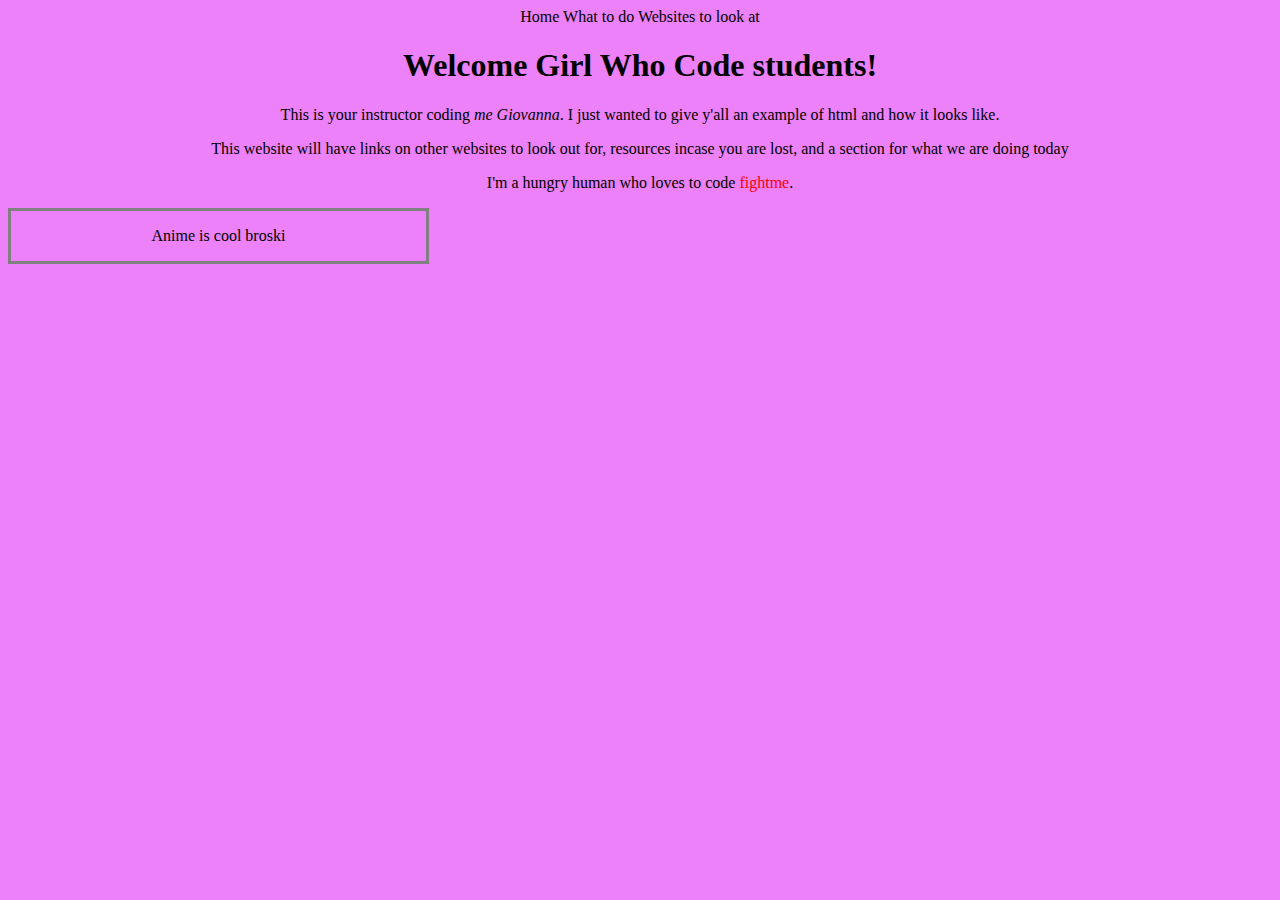
==== GioT/index.html @ f44f909c "Rough start of the website" ====
<!DOCTYPE html>
<html>
    <head>
        <link rel="stylesheet" href="style.css" />
        <title>SLHS GWC</title>
         <link rel="shortcut icon" href="GWC_logo.png" type="image" sizes="18x18">
    </head>
    <body>
         <!--<audio autoplay loop>
        <source src="y2mate.com - Gurenge__IkopJwRDKU.mp3" type="audio/mpeg">
      </audio>-->
         <nav>
            <a href="index.html">Home</a>
            <a href="sched.html">What to do</a>
            <a href="webbers.html">Websites to look at</a>
            </nav></div>
  <!-- <div class="row">
        <div class="colum">
            <div class="flow">
                <img src="flower_tumblr.gif"></div></div>
        <div class="colum">
    <img src="IMG_3690 (1).JPG">
        </div>
        <div class="colum"><div class="flow">
    <img src="flower_tumblr.gif">
            </div>
        </div></div>--> 
    
     <h1>Welcome Girl Who Code students!</h1>
    <p>This is your instructor coding <i>me Giovanna</i>. I just wanted to give y'all an example of html and how it looks like.</ew> </p>
    <p>This website will have links on other websites to look out for, resources incase you are lost, and a section for what we are doing today</p>
        <p>I'm a hungry human who loves to code <p1>fightme</p1>.</p>
     <!--<div id="whynot">
            <a href="http://www.rasputinmusic.com/" target="_blank" id="rasputin">Buy some bops here!</a>
            <br>
    </div>-->
    <div id="whynot">
        <p>Anime is cool broski</p>
    </div>
    </body>
</html>
---- GioT/style.css ----
img{ 
    width: 200px;
}
body
{   text-align: center;
    font-family: "Comic Sans MS ";
}
body {
    background-color: #ed81f9;
}
p1{
color:red;
    lol
}
* {
  box-sizing: border-box;
}

.colum {
  float: left;
  width: 33.33%;
  padding: 10px;
}

/* Clearfix (clear floats) */
.row::after {
  content: "";
  clear: both;
  display: table;
}
#whynot {
    width: 33.3%;
    padding: 0px;
    border: 3px solid gray;
    margin: 0;
    float:left; 
}
#ihate{
 width: 33.3%;
    padding: 0px;
    border: 3px solid orange;
    margin: 0;
    float:left; 
    max-width: 100%;

}
.potatoe{

    padding:10px;
    border: 3px solid green;
    margin: 0;
    float:left;
    max-width: 100%;
}


a{
color:black;
text-decoration:none;
}
a.visited{
color:green;
}
a.hover{
color:blue;
background-color:light green;
text-decoration: underline;
}

a.active{
color:purple;}
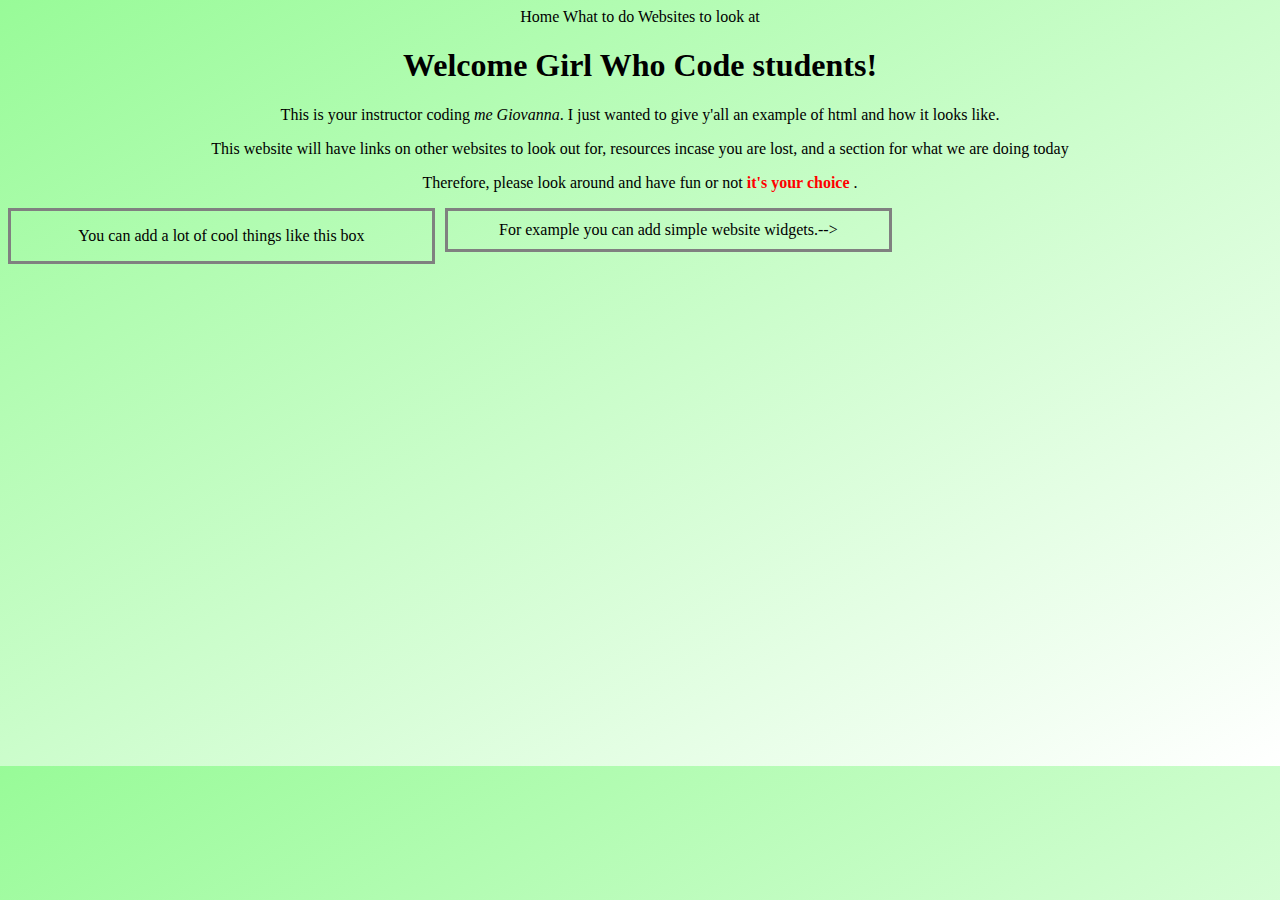
==== commit 69c7e773: "yehaw, worked on index" ====
--- a/GioT/index.html
+++ b/GioT/index.html
@@ -2,6 +2,7 @@
 <!DOCTYPE html>
 <html>
     <head>
+        <link href="https://cdn.jsdelivr.net/npm/bootstrap@5.0.2/dist/css/bootstrap.min.css" rel="stylesheet" integrity="sha384-EVSTQN3/azprG1Anm3QDgpJLIm9Nao0Yz1ztcQTwFspd3yD65VohhpuuCOmLASjC" crossorigin="anonymous">
         <link rel="stylesheet" href="style.css" />
         <title>SLHS GWC</title>
          <link rel="shortcut icon" href="GWC_logo.png" type="image" sizes="18x18">
@@ -30,13 +31,15 @@
      <h1>Welcome Girl Who Code students!</h1>
     <p>This is your instructor coding <i>me Giovanna</i>. I just wanted to give y'all an example of html and how it looks like.</ew> </p>
     <p>This website will have links on other websites to look out for, resources incase you are lost, and a section for what we are doing today</p>
-        <p>I'm a hungry human who loves to code <p1>fightme</p1>.</p>
+        <p> Therefore, please look around and have fun or not <p1><b>it's your choice </b></p1>.</p>
      <!--<div id="whynot">
             <a href="http://www.rasputinmusic.com/" target="_blank" id="rasputin">Buy some bops here!</a>
             <br>
     </div>-->
     <div id="whynot">
-        <p>Anime is cool broski</p>
+        <p>You can add a lot of cool things like this box</p>
     </div>
+    <div id="needBorder">For example you can add simple website widgets.--></div>
+    <iframe class=center-align src="https://open.spotify.com/embed/playlist/3tOfHhsF3Il8iBu19N9F99?utm_source=generator" width="30%" height="380" frameBorder="0" allowfullscreen="" allow="autoplay; clipboard-write; encrypted-media; fullscreen; picture-in-picture"></iframe>
     </body>
 </html>
--- a/GioT/style.css
+++ b/GioT/style.css
@@ -6,15 +6,16 @@
     font-family: "Comic Sans MS ";
 }
 body {
-    background-color: #ed81f9;
+    height: 750px;
+    background-color: lightblue;
+    background-image: linear-gradient(to bottom right, palegreen, white);
 }
 p1{
 color:red;
     lol
 }
-* {
-  box-sizing: border-box;
-}
+
+
 
 .colum {
   float: left;
@@ -35,6 +36,14 @@
     margin: 0;
     float:left; 
 }
+#needBorder{
+    width: 33.3%;
+    padding: 10px;
+    border: 3px solid gray;
+    margin-left: 10px;
+    margin-bottom: 10px;
+    float:left;
+}
 #ihate{
  width: 33.3%;
     padding: 0px;
@@ -53,7 +62,6 @@
     max-width: 100%;
 }
 
-
 a{
 color:black;
 text-decoration:none;
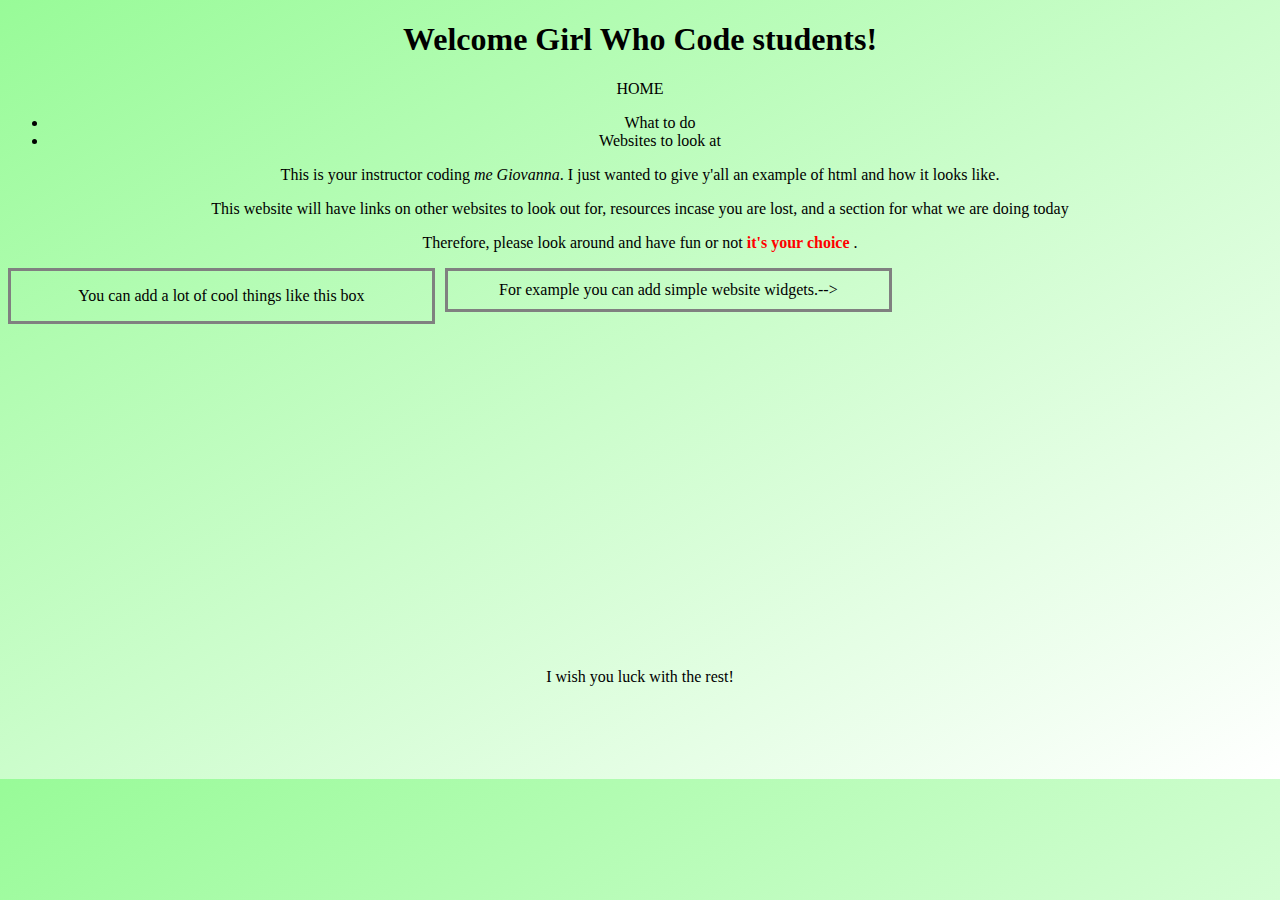
==== commit 1980577a: "Juan's code" ====
--- a/GioT/index.html
+++ b/GioT/index.html
@@ -11,11 +11,6 @@
          <!--<audio autoplay loop>
         <source src="y2mate.com - Gurenge__IkopJwRDKU.mp3" type="audio/mpeg">
       </audio>-->
-         <nav>
-            <a href="index.html">Home</a>
-            <a href="sched.html">What to do</a>
-            <a href="webbers.html">Websites to look at</a>
-            </nav></div>
   <!-- <div class="row">
         <div class="colum">
             <div class="flow">
@@ -27,8 +22,26 @@
     <img src="flower_tumblr.gif">
             </div>
         </div></div>--> 
+        
     
-     <h1>Welcome Girl Who Code students!</h1>
+            <h1>Welcome Girl Who Code students!</h1>
+    <div class=container-fluid>
+        <nav class="navbar navbar-expand-lg navbar-light bg-info rounded">
+            <div class="container-fluid">
+              <a class="navbar-brand" href="index.html">HOME</a>
+              <div class="collapse navbar-collapse" id="navbarNav">
+                <ul class="navbar-nav">
+                  <li class="nav-item">
+                    <a class="nav-link" href="sched.html">What to do</a>
+                  </li>
+                  <li class="nav-item">
+                    <a class="nav-link" href="webbers.html">Websites to look at</a>
+                  </li>
+                </ul>
+              </div>
+            </div>
+          </nav>
+      </div>
     <p>This is your instructor coding <i>me Giovanna</i>. I just wanted to give y'all an example of html and how it looks like.</ew> </p>
     <p>This website will have links on other websites to look out for, resources incase you are lost, and a section for what we are doing today</p>
         <p> Therefore, please look around and have fun or not <p1><b>it's your choice </b></p1>.</p>
@@ -41,5 +54,6 @@
     </div>
     <div id="needBorder">For example you can add simple website widgets.--></div>
     <iframe class=center-align src="https://open.spotify.com/embed/playlist/3tOfHhsF3Il8iBu19N9F99?utm_source=generator" width="30%" height="380" frameBorder="0" allowfullscreen="" allow="autoplay; clipboard-write; encrypted-media; fullscreen; picture-in-picture"></iframe>
-    </body>
+    <p>I wish you luck with the rest!</p>
+</body>
 </html>
--- a/GioT/style.css
+++ b/GioT/style.css
@@ -12,7 +12,6 @@
 }
 p1{
 color:red;
-    lol
 }
 
 
@@ -76,4 +75,8 @@
 }
 
 a.active{
-color:purple;}
+color:purple;
+}
+#green{
+    background-color: #a8ff99;
+}
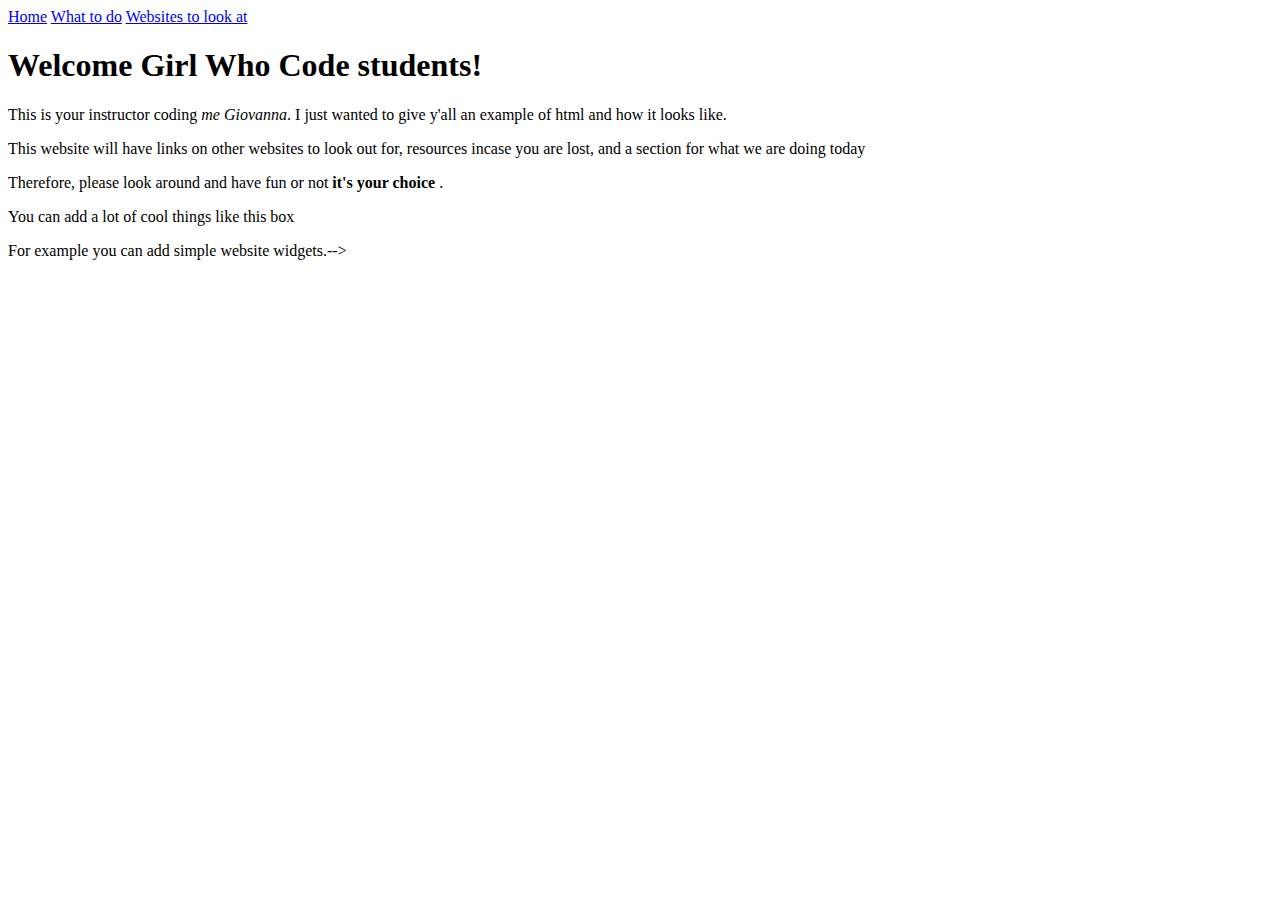
==== commit d6f4f15e: "Rename index.html to GioT/index.html" ====
--- a/GioT/index.html
+++ b/GioT/index.html
@@ -11,6 +11,11 @@
          <!--<audio autoplay loop>
         <source src="y2mate.com - Gurenge__IkopJwRDKU.mp3" type="audio/mpeg">
       </audio>-->
+         <nav>
+            <a href="index.html">Home</a>
+            <a href="sched.html">What to do</a>
+            <a href="webbers.html">Websites to look at</a>
+            </nav></div>
   <!-- <div class="row">
         <div class="colum">
             <div class="flow">
@@ -22,26 +27,8 @@
     <img src="flower_tumblr.gif">
             </div>
         </div></div>--> 
-        
     
-            <h1>Welcome Girl Who Code students!</h1>
-    <div class=container-fluid>
-        <nav class="navbar navbar-expand-lg navbar-light bg-info rounded">
-            <div class="container-fluid">
-              <a class="navbar-brand" href="index.html">HOME</a>
-              <div class="collapse navbar-collapse" id="navbarNav">
-                <ul class="navbar-nav">
-                  <li class="nav-item">
-                    <a class="nav-link" href="sched.html">What to do</a>
-                  </li>
-                  <li class="nav-item">
-                    <a class="nav-link" href="webbers.html">Websites to look at</a>
-                  </li>
-                </ul>
-              </div>
-            </div>
-          </nav>
-      </div>
+     <h1>Welcome Girl Who Code students!</h1>
     <p>This is your instructor coding <i>me Giovanna</i>. I just wanted to give y'all an example of html and how it looks like.</ew> </p>
     <p>This website will have links on other websites to look out for, resources incase you are lost, and a section for what we are doing today</p>
         <p> Therefore, please look around and have fun or not <p1><b>it's your choice </b></p1>.</p>
@@ -54,6 +41,5 @@
     </div>
     <div id="needBorder">For example you can add simple website widgets.--></div>
     <iframe class=center-align src="https://open.spotify.com/embed/playlist/3tOfHhsF3Il8iBu19N9F99?utm_source=generator" width="30%" height="380" frameBorder="0" allowfullscreen="" allow="autoplay; clipboard-write; encrypted-media; fullscreen; picture-in-picture"></iframe>
-    <p>I wish you luck with the rest!</p>
-</body>
+    </body>
 </html>
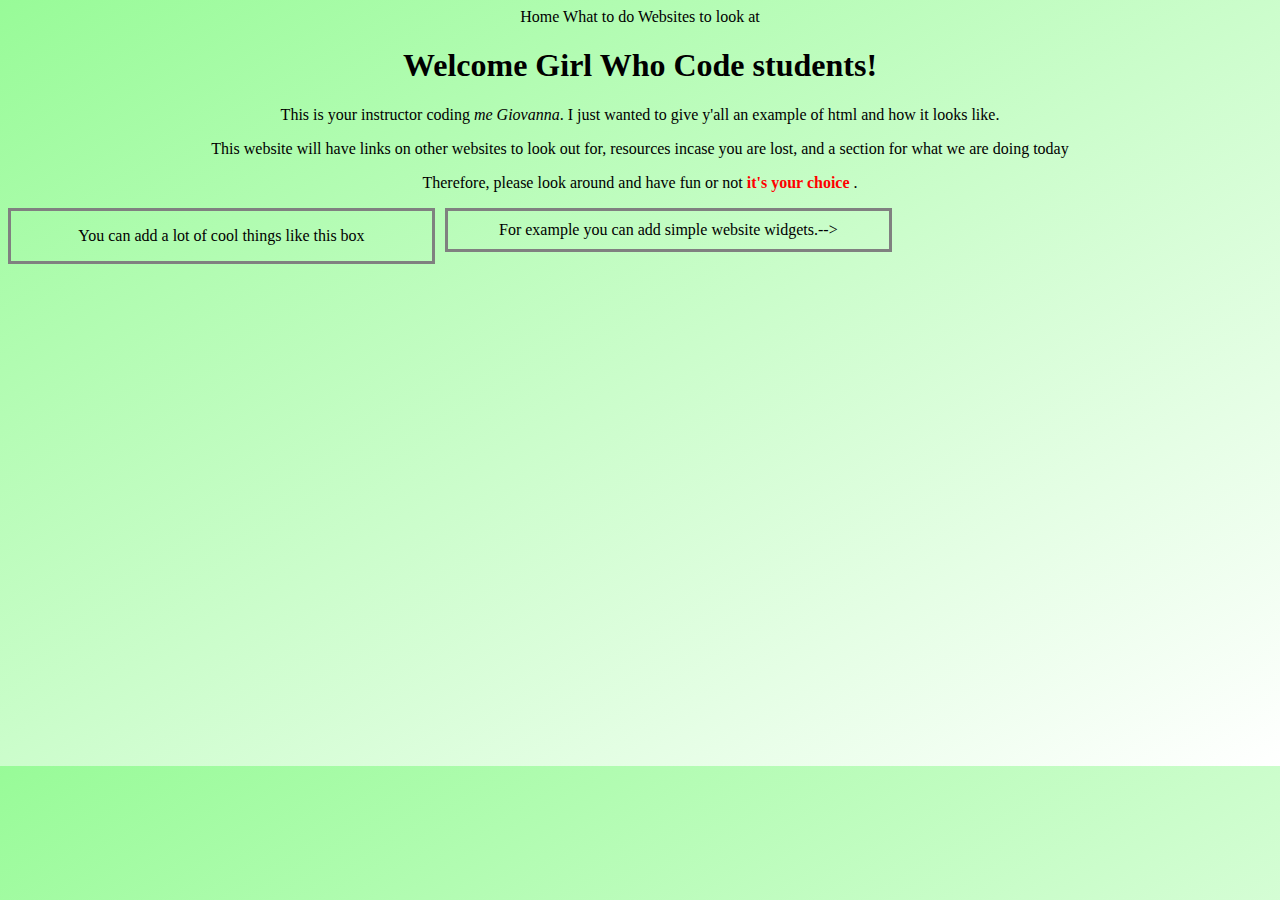
==== commit 9d2e85c7: "Update index.html" ====
--- a/GioT/index.html
+++ b/GioT/index.html
@@ -16,26 +16,10 @@
             <a href="sched.html">What to do</a>
             <a href="webbers.html">Websites to look at</a>
             </nav></div>
-  <!-- <div class="row">
-        <div class="colum">
-            <div class="flow">
-                <img src="flower_tumblr.gif"></div></div>
-        <div class="colum">
-    <img src="IMG_3690 (1).JPG">
-        </div>
-        <div class="colum"><div class="flow">
-    <img src="flower_tumblr.gif">
-            </div>
-        </div></div>--> 
-    
      <h1>Welcome Girl Who Code students!</h1>
     <p>This is your instructor coding <i>me Giovanna</i>. I just wanted to give y'all an example of html and how it looks like.</ew> </p>
     <p>This website will have links on other websites to look out for, resources incase you are lost, and a section for what we are doing today</p>
         <p> Therefore, please look around and have fun or not <p1><b>it's your choice </b></p1>.</p>
-     <!--<div id="whynot">
-            <a href="http://www.rasputinmusic.com/" target="_blank" id="rasputin">Buy some bops here!</a>
-            <br>
-    </div>-->
     <div id="whynot">
         <p>You can add a lot of cool things like this box</p>
     </div>
--- a/GioT/style.css
+++ b/GioT/style.css
@@ -0,0 +1,79 @@
+img{ 
+    width: 200px;
+}
+body
+{   text-align: center;
+    font-family: "Comic Sans MS ";
+}
+body {
+    height: 750px;
+    background-color: lightblue;
+    background-image: linear-gradient(to bottom right, palegreen, white);
+}
+p1{
+color:red;
+    lol
+}
+
+
+
+.colum {
+  float: left;
+  width: 33.33%;
+  padding: 10px;
+}
+
+/* Clearfix (clear floats) */
+.row::after {
+  content: "";
+  clear: both;
+  display: table;
+}
+#whynot {
+    width: 33.3%;
+    padding: 0px;
+    border: 3px solid gray;
+    margin: 0;
+    float:left; 
+}
+#needBorder{
+    width: 33.3%;
+    padding: 10px;
+    border: 3px solid gray;
+    margin-left: 10px;
+    margin-bottom: 10px;
+    float:left;
+}
+#ihate{
+ width: 33.3%;
+    padding: 0px;
+    border: 3px solid orange;
+    margin: 0;
+    float:left; 
+    max-width: 100%;
+
+}
+.potatoe{
+
+    padding:10px;
+    border: 3px solid green;
+    margin: 0;
+    float:left;
+    max-width: 100%;
+}
+
+a{
+color:black;
+text-decoration:none;
+}
+a.visited{
+color:green;
+}
+a.hover{
+color:blue;
+background-color:light green;
+text-decoration: underline;
+}
+
+a.active{
+color:purple;}
